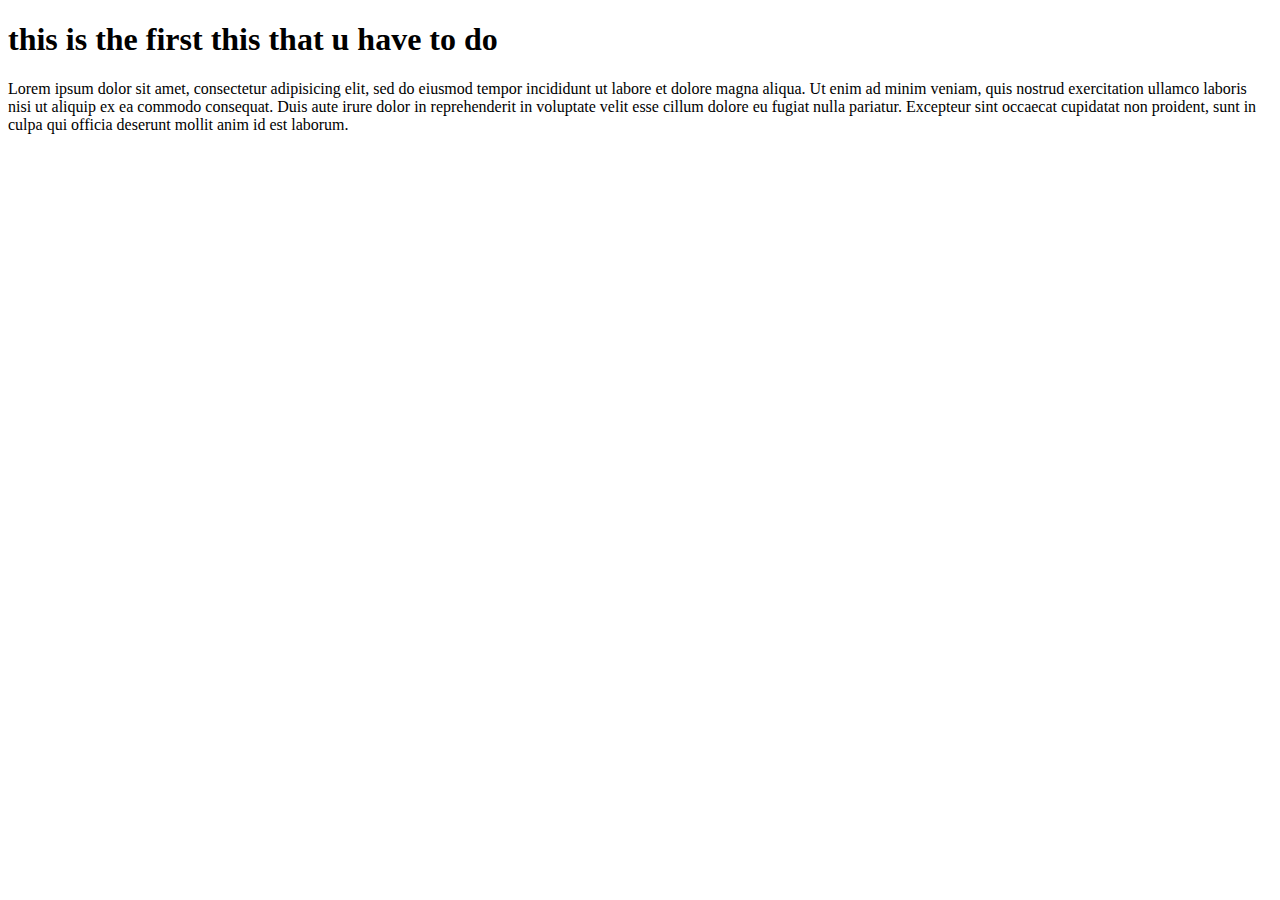
==== johannes.html @ 51d95407 "git training" ====
<!DOCTYPE html>
<html>
<head>
	<title>this is the first </title>
</head>
<body>
<h1>this is the first this that u have to do </h1>
<p>Lorem ipsum dolor sit amet, consectetur adipisicing elit, sed do eiusmod
tempor incididunt ut labore et dolore magna aliqua. Ut enim ad minim veniam,
quis nostrud exercitation ullamco laboris nisi ut aliquip ex ea commodo
consequat. Duis aute irure dolor in reprehenderit in voluptate velit esse
cillum dolore eu fugiat nulla pariatur. Excepteur sint occaecat cupidatat non
proident, sunt in culpa qui officia deserunt mollit anim id est laborum.</p>
</body>
</html>
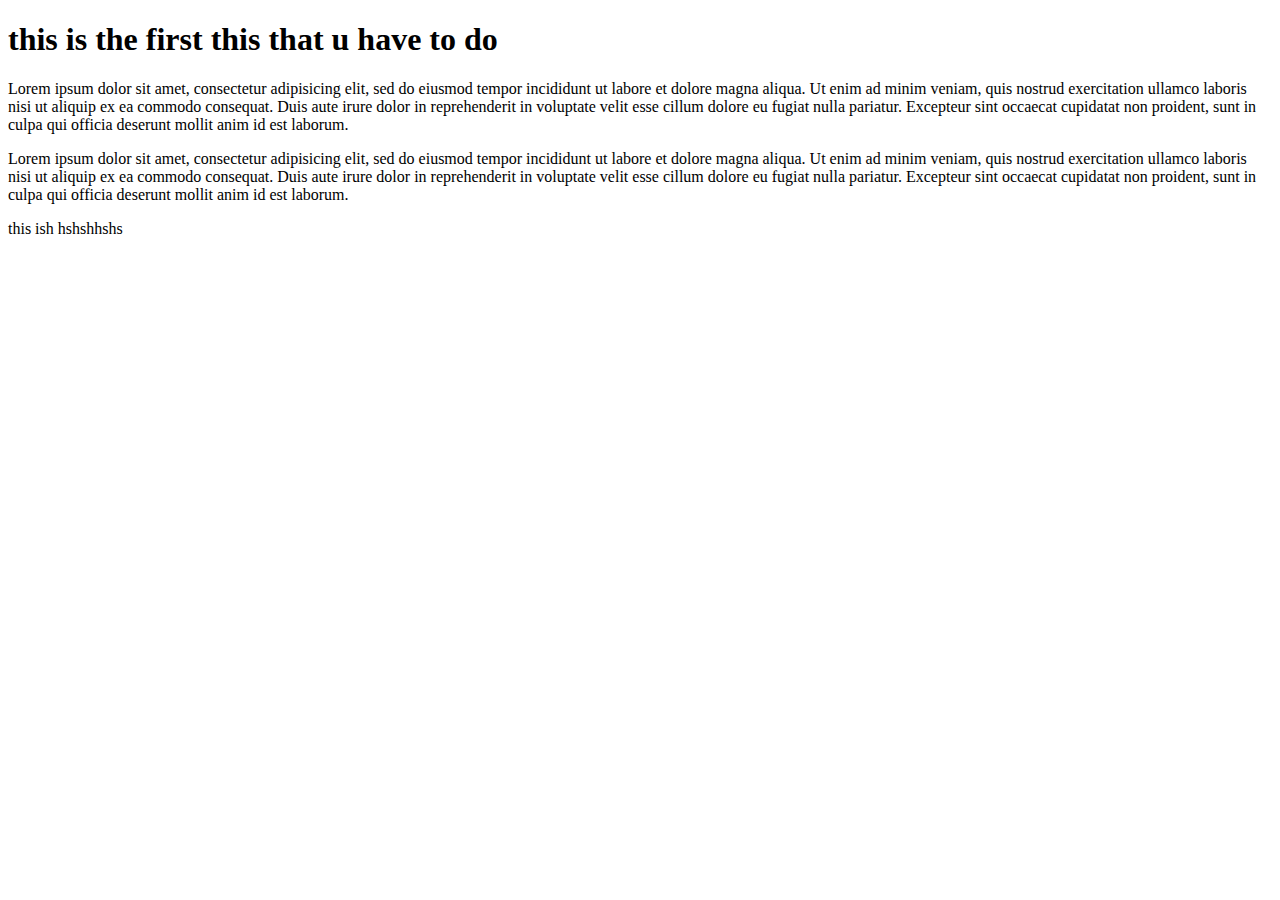
==== commit a6728fbd: "added sominng" ====
--- a/johannes.html
+++ b/johannes.html
@@ -11,5 +11,12 @@
 consequat. Duis aute irure dolor in reprehenderit in voluptate velit esse
 cillum dolore eu fugiat nulla pariatur. Excepteur sint occaecat cupidatat non
 proident, sunt in culpa qui officia deserunt mollit anim id est laborum.</p>
+<p>Lorem ipsum dolor sit amet, consectetur adipisicing elit, sed do eiusmod
+tempor incididunt ut labore et dolore magna aliqua. Ut enim ad minim veniam,
+quis nostrud exercitation ullamco laboris nisi ut aliquip ex ea commodo
+consequat. Duis aute irure dolor in reprehenderit in voluptate velit esse
+cillum dolore eu fugiat nulla pariatur. Excepteur sint occaecat cupidatat non
+proident, sunt in culpa qui officia deserunt mollit anim id est laborum.</p>
+<p>this ish hshshhshs</p>
 </body>
 </html>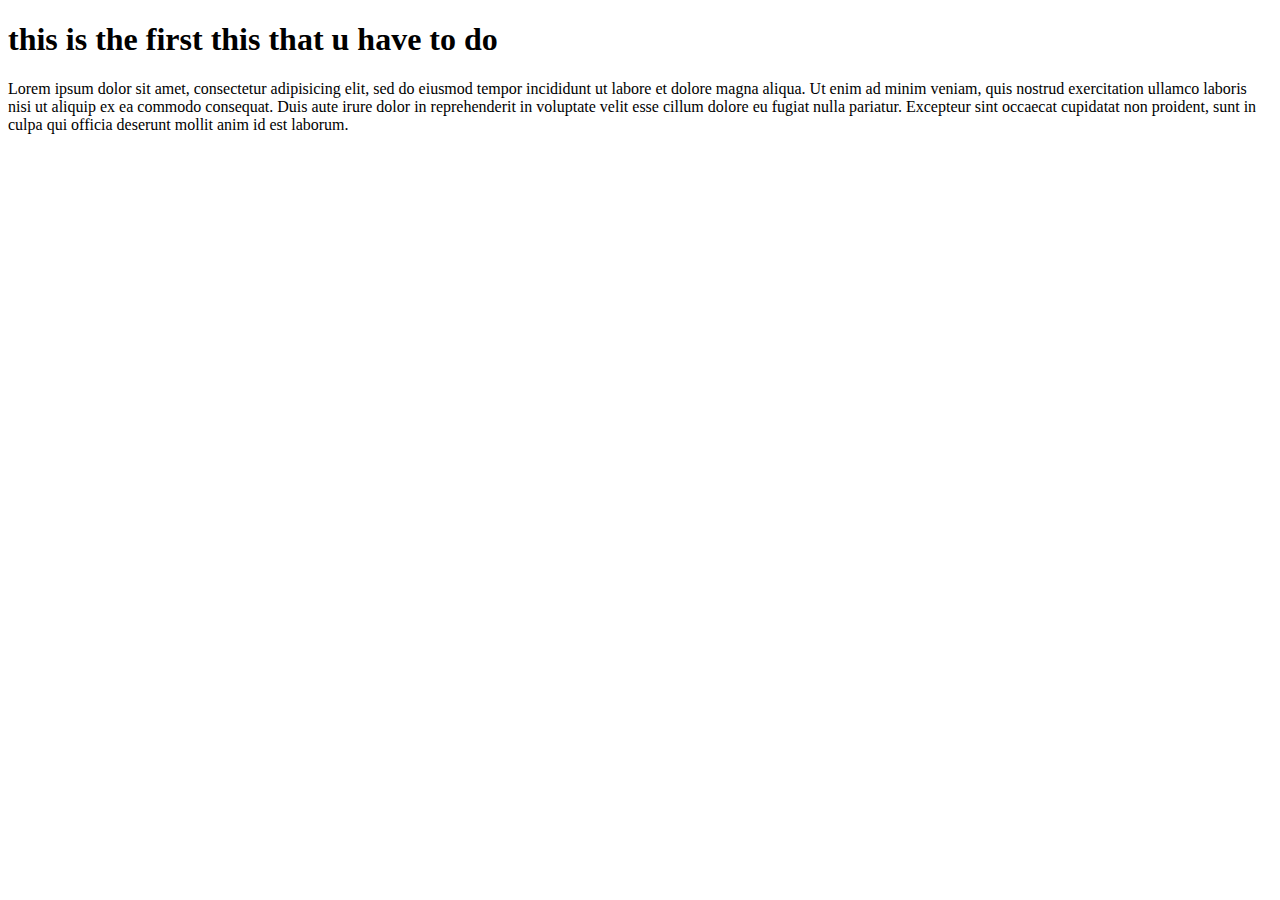
==== commit 30625a63: "added" ====
--- a/johannes.html
+++ b/johannes.html
@@ -11,12 +11,6 @@
 consequat. Duis aute irure dolor in reprehenderit in voluptate velit esse
 cillum dolore eu fugiat nulla pariatur. Excepteur sint occaecat cupidatat non
 proident, sunt in culpa qui officia deserunt mollit anim id est laborum.</p>
-<p>Lorem ipsum dolor sit amet, consectetur adipisicing elit, sed do eiusmod
-tempor incididunt ut labore et dolore magna aliqua. Ut enim ad minim veniam,
-quis nostrud exercitation ullamco laboris nisi ut aliquip ex ea commodo
-consequat. Duis aute irure dolor in reprehenderit in voluptate velit esse
-cillum dolore eu fugiat nulla pariatur. Excepteur sint occaecat cupidatat non
-proident, sunt in culpa qui officia deserunt mollit anim id est laborum.</p>
-<p>this ish hshshhshs</p>
+
 </body>
 </html>